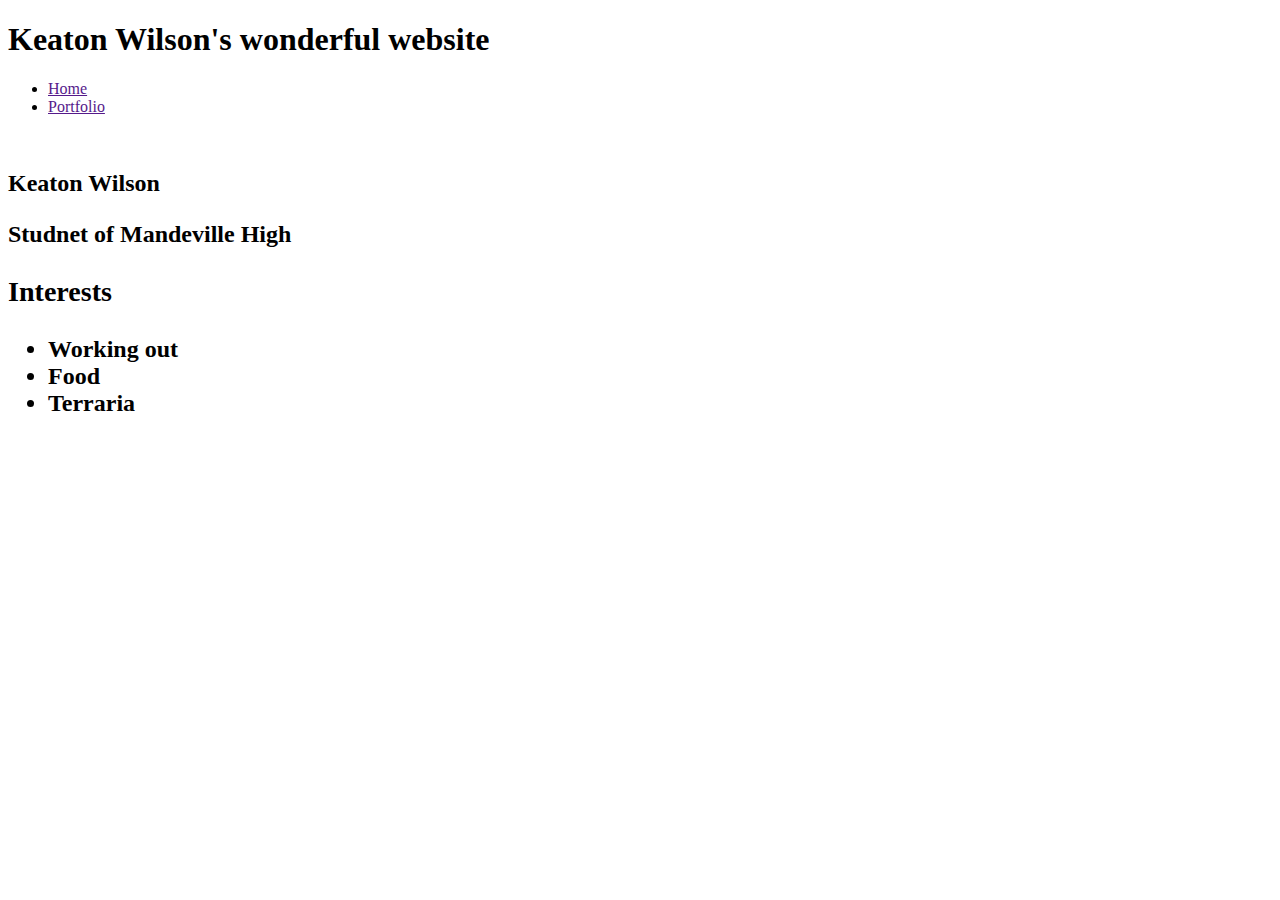
==== index.html @ f6bddcf0 "add portfolio.html file" ====
<!DOCTYPE HTML>
<html>
    <head>
        <title>Keaton's First Website</title>
        <link rel="stylesheet" href="style.css">
    </head>

    <body>
        <!--All content goes here-->
        <div id="all-contents">
            <nav>
                <h1>Keaton Wilson's wonderful website</h1>
                <ul id="nav-ul">
                    <li class="nav-li">
                        <a href="">Home</a>
                    </li>
                    <li class="nav-li">
                        <a href="">Portfolio</a>
                 </li>
                </ul>
             </nav>

            <main>
                <!-- Sidebar section -->
                <div class="sidebar">
<img class="sidebar-img" src="https://upload.wikimedia.org/wikipedia/en/thumb/1/1a/Terraria_Steam_artwork.jpg/220px-Terraria_Steam_artwork.jpg" alt="">
                </div>

                <!-- Content section -->
                <div>
                    <h2>Keaton Wilson
                        <p>Studnet of Mandeville High</p>
                        <!-- Interests section --> 
                        <div>
                            <h3 class="theone">Interests</h3>
                            <ul>
                                <li>Working out</li> 
                                <li>Food</li>
                                <li>Terraria</li>                           
                            </ul>
                        </div>
                    </h2>
                </div>
            </main>
        </div>
    </body>
</html>
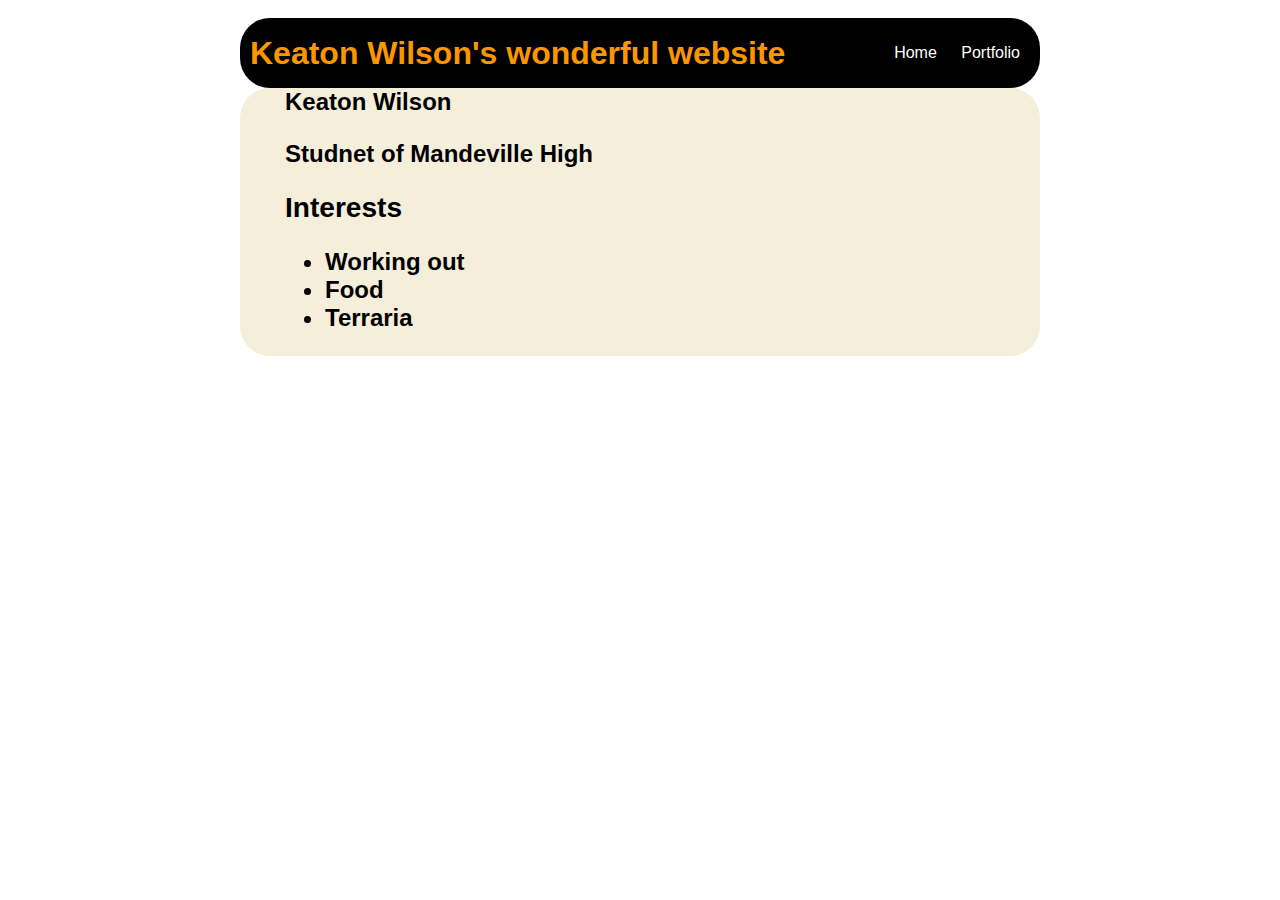
==== commit f3bfd652: "add index.html and css files" ====
--- a/index.html
+++ b/index.html
@@ -1,8 +1,9 @@
 <!DOCTYPE HTML>
 <html>
     <head>
-        <title>Keaton's First Website</title>
+        <title>Keaton's Wonderful Website</title>
         <link rel="stylesheet" href="style.css">
+        <link rel="icon" type="image/x-icon" href="https://static.wikia.nocookie.net/fortnite_esports_gamepedia_en/images/2/22/Fortnite_Champion_Series_Major1_Chapter_4_Season_1logo_square.png/revision/latest?cb=20230314160305">
     </head>
 
     <body>
--- a/style.css
+++ b/style.css
@@ -0,0 +1,66 @@
+body {
+    background: rgb(255, 255, 255);
+    color: rgb(0, 0, 0);
+    padding: 10px;
+    font-family: arial;
+}
+#all-contents {
+  max-width: 800px;
+    margin: auto;
+}
+
+/* navigation menu */
+nav {
+    background: rgb(0, 0, 0);
+   margin: 0 auto;
+    display: flex;
+    padding: 10px;
+    border-radius: 30px;
+}
+h1 {
+    display: flex;
+    align-items: center;
+    color: rgb(250, 150, 0);
+    flex: 1;
+    margin: 0;
+    .theone[
+        border: 5px solid yellow;] 
+}
+#nav-ul {
+    list-style-image: none;
+}
+.nav-li {
+    display: inline-block;
+    padding: 0 10px;
+}
+a {
+    text-decoration: none;
+    color: #fff;
+}
+
+/* main container area beneath menu */
+main {
+    background: rgb(245, 238, 219);
+    display: flex;
+    border-radius: 30px;
+}
+.sidebar {
+    margin-right: 25px;
+    padding: 10px;
+}
+.sidebar-img {
+    width: 200px;
+}
+.content {
+    flex: 1;
+    padding: 15px;
+}
+
+/* portfolio styles */
+#interests {
+    border: 4px silver ridge;
+    padding: 8px;
+}
+h2, h3 {
+    margin: 0px;
+}
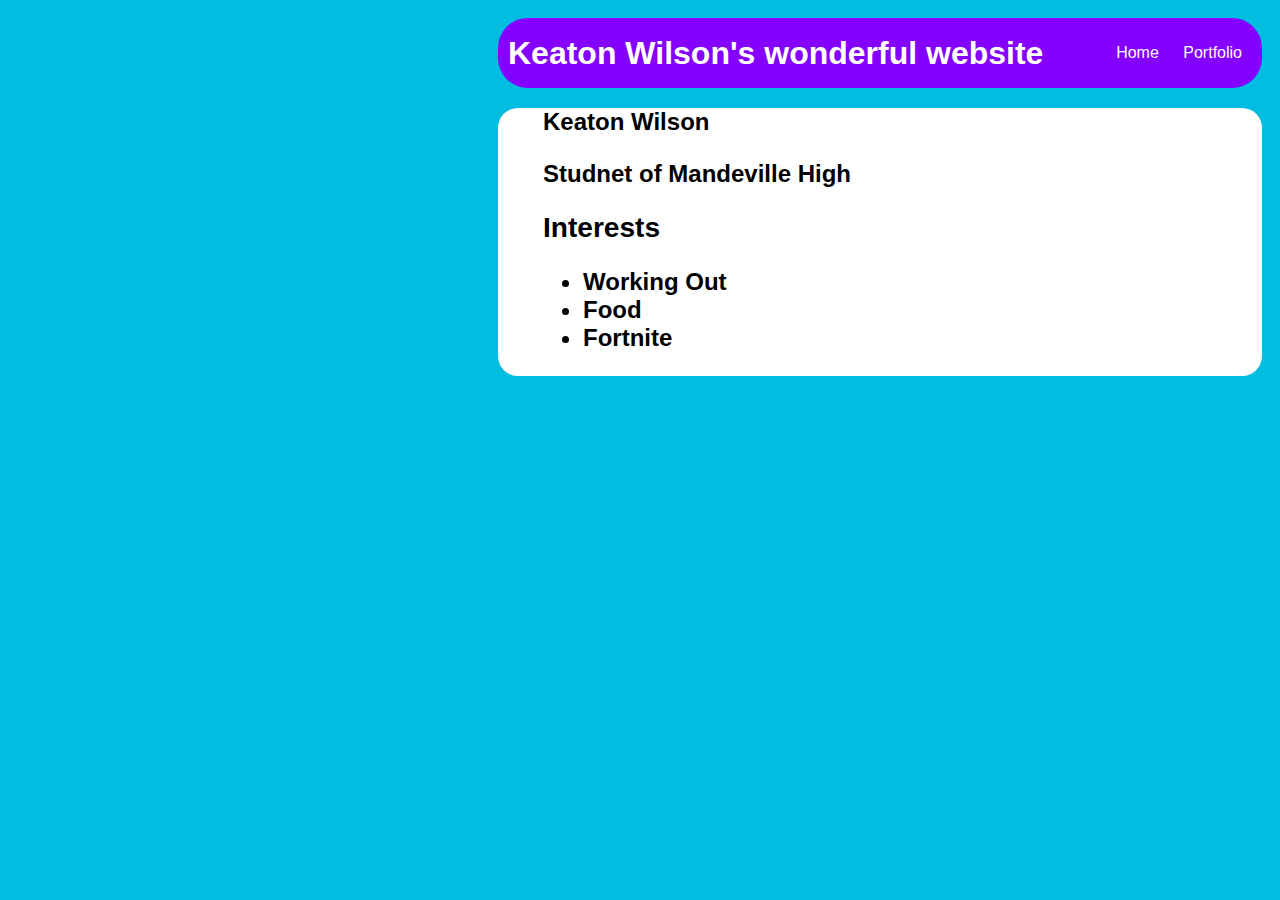
==== commit 5e2a3392: "add portfolio.html file" ====
--- a/index.html
+++ b/index.html
@@ -24,7 +24,7 @@
             <main>
                 <!-- Sidebar section -->
                 <div class="sidebar">
-<img class="sidebar-img" src="https://upload.wikimedia.org/wikipedia/en/thumb/1/1a/Terraria_Steam_artwork.jpg/220px-Terraria_Steam_artwork.jpg" alt="">
+<img class="sidebar-img" src="https://images.production.sportscardinvestor.com/2707_5394_3437_252-L" alt="">
                 </div>
 
                 <!-- Content section -->
@@ -35,9 +35,9 @@
                         <div>
                             <h3 class="theone">Interests</h3>
                             <ul>
-                                <li>Working out</li> 
+                                <li>Working Out</li>
                                 <li>Food</li>
-                                <li>Terraria</li>                           
+                                <li>Fortnite</li>                           
                             </ul>
                         </div>
                     </h2>
--- a/style.css
+++ b/style.css
@@ -1,18 +1,19 @@
 body {
-    background: rgb(255, 255, 255);
+    background: rgb(0, 189, 225);
     color: rgb(0, 0, 0);
     padding: 10px;
     font-family: arial;
 }
 #all-contents {
   max-width: 800px;
-    margin: auto;
+    margin-inline-start: 5in;
 }
 
 /* navigation menu */
 nav {
-    background: rgb(0, 0, 0);
+    background: rgb(132, 0, 255);
    margin: 0 auto;
+   margin-bottom: 20px;
     display: flex;
     padding: 10px;
     border-radius: 30px;
@@ -20,11 +21,11 @@
 h1 {
     display: flex;
     align-items: center;
-    color: rgb(250, 150, 0);
+    color: rgb(255, 255, 255);
     flex: 1;
     margin: 0;
     .theone[
-        border: 5px solid yellow;] 
+        border: 5px solid yellow; ]
 }
 #nav-ul {
     list-style-image: none;
@@ -35,14 +36,14 @@
 }
 a {
     text-decoration: none;
-    color: #fff;
+    color: #ffffff;
 }
 
 /* main container area beneath menu */
 main {
-    background: rgb(245, 238, 219);
+    background: rgb(255, 255, 255);
     display: flex;
-    border-radius: 30px;
+    border-radius: 20px;
 }
 .sidebar {
     margin-right: 25px;
@@ -64,3 +65,77 @@
 h2, h3 {
     margin: 0px;
 }
+  /* portfolio styles */
+  .content h1 {
+    color: black;
+}
+
+#portfolio {
+    list-style-type: none;
+    padding-left: 0;
+}
+
+#portfolio li {
+    background: #fff;
+    padding: 10px;
+    border-radius: 10px;
+    margin-bottom: 10px;
+}
+
+#portfolio li:hover {
+    background: #eee;
+}
+
+#portfolio a {
+    text-decoration: none;
+    color: #454545;
+}
+  /* responsive web design */
+  @media screen and (min-width: 120px) and (max-width: 1080px) {
+    main {
+      height: 100ch;
+      zoom: 1.5;
+      display: grid;
+    }
+
+    h1 {
+      font-size: 44px;
+    }
+
+    h2 {
+      font-size: 42px;
+    }
+
+    h3 {
+      font-size: 36px;
+    }
+
+    #all-contents {
+      height: 100ch;
+      margin: none;
+    }
+
+    a {
+      font-size: 42px;
+    }
+
+    .sidebar {
+      margin-right: 0px;
+      justify-content: center;
+      align-items: center;
+    }
+
+    .sidebar-img {
+      width: 100%;
+    }
+
+    p,
+    li {
+      font-size: 24px;
+    }
+
+    .content {
+      align-content: center;
+      justify-content: center;
+    }
+}